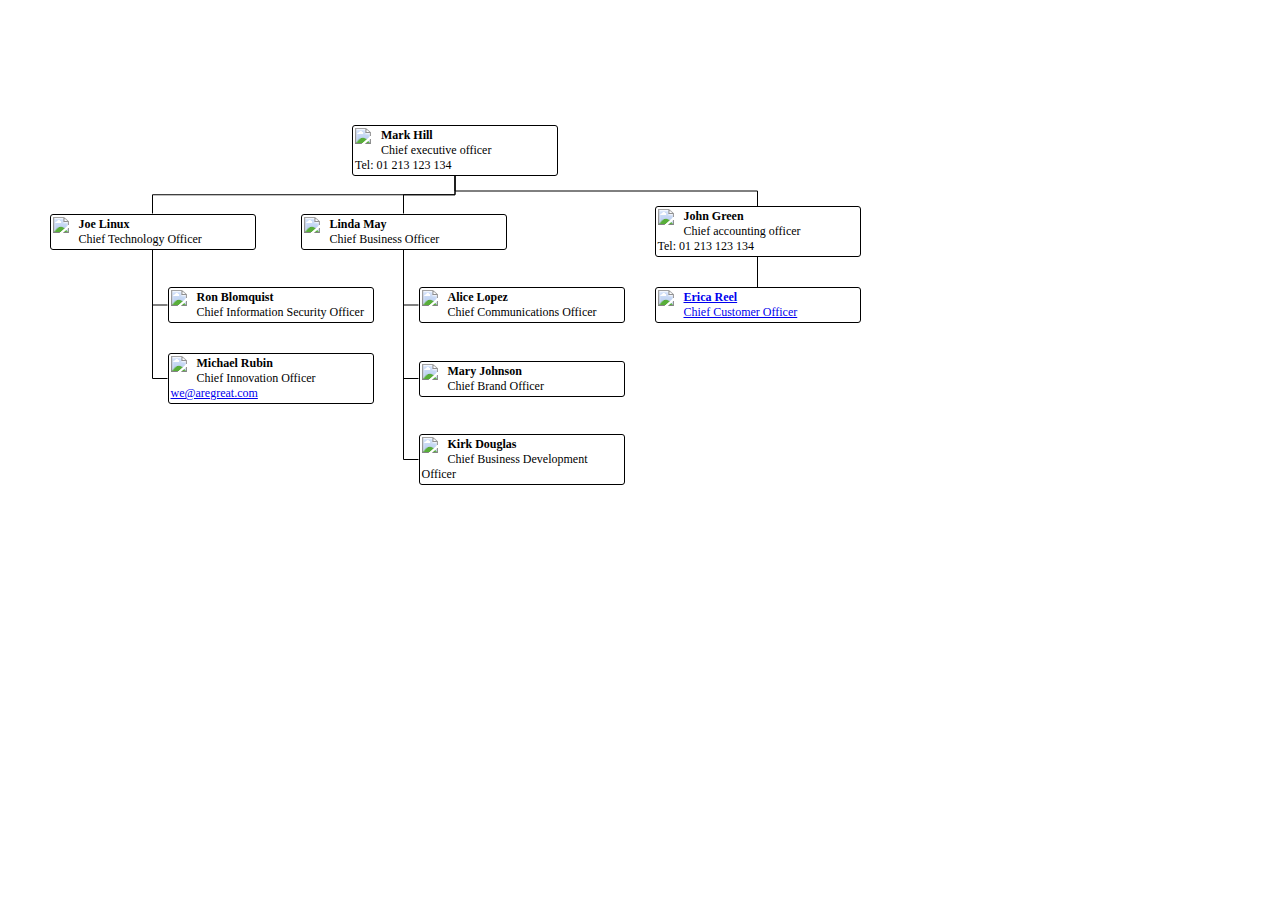
==== src/main/resources/index.html @ f2e077ef "initial repository" ====
<!DOCTYPE HTML>
<html>

<head>
<meta http-equiv="X-UA-Compatible" content="IE=edge" />
<meta charset="UTF-8" />
<link rel="icon" type="image/x-icon" href="/icons/favicon.ico" />
<title>Feng</title>
	<link rel="stylesheet" href="treant/treant-js-master/Treant.css">
    <link rel="stylesheet" href="treant/treant-js-master/examples/basic-example/basic-example.css">
<script>
</script>
</head>

<body >
<div class="chart" id="basic-example"></div>
    <script src="treant/treant-js-master/vendor/raphael.js"></script>
    <script src="treant/treant-js-master/Treant.js"></script>
    
    <script src="treant/treant-js-master/examples/basic-example/basic-example.js"></script>
    <script>
        new Treant( chart_config);
    </script>
</body>

</html>
---- src/main/resources/treant/treant-js-master/Treant.css ----
/* required LIB STYLES */
/* .Treant se automatski dodaje na svaki chart conatiner */
.Treant { position: relative; overflow: hidden; padding: 0 !important; }
.Treant > .node,
.Treant > .pseudo { position: absolute; display: block; visibility: hidden; }
.Treant.Treant-loaded .node,
.Treant.Treant-loaded .pseudo { visibility: visible; }
.Treant > .pseudo { width: 0; height: 0; border: none; padding: 0; }
.Treant .collapse-switch { width: 3px; height: 3px; display: block; border: 1px solid black; position: absolute; top: 1px; right: 1px; cursor: pointer; }
.Treant .collapsed .collapse-switch { background-color: #868DEE; }
.Treant > .node img {	border: none; float: left; }
---- src/main/resources/treant/treant-js-master/examples/basic-example/basic-example.css ----
body, div, dl, dt, dd, ul, ol, li, h1, h2, h3, h4, h5, h6, pre, form,
	fieldset, input, textarea, p, blockquote, th, td {
	margin: 0;
	padding: 0;
}

table {
	border-collapse: collapse;
	border-spacing: 0;
}

fieldset, img {
	border: 0;
}

address, caption, cite, code, dfn, em, strong, th, var {
	font-style: normal;
	font-weight: normal;
}

caption, th {
	text-align: left;
}

h1, h2, h3, h4, h5, h6 {
	font-size: 100%;
	font-weight: normal;
}

q:before, q:after {
	content: '';
}

abbr, acronym {
	border: 0;
}

body {
	background: #fff;
}
/* optional Container STYLES */
.chart {
	height: 600px;
	margin: 5px;
	width: 900px;
}

.Treant>.node {
	
}

.Treant>p {
	font-family: "HelveticaNeue-Light", "Helvetica Neue Light",
		"Helvetica Neue", Helvetica, Arial, "Lucida Grande", sans-serif;
	font-weight: bold;
	font-size: 12px;
}

.node-name {
	font-weight: bold;
}

.nodeExample1 {
	padding: 2px;
	-webkit-border-radius: 3px;
	-moz-border-radius: 3px;
	border-radius: 3px;
	background-color: #ffffff;
	border: 1px solid #000;
	width: 200px;
	font-family: Tahoma;
	font-size: 12px;
}

.nodeExample1 img {
	margin-right: 10px;
}
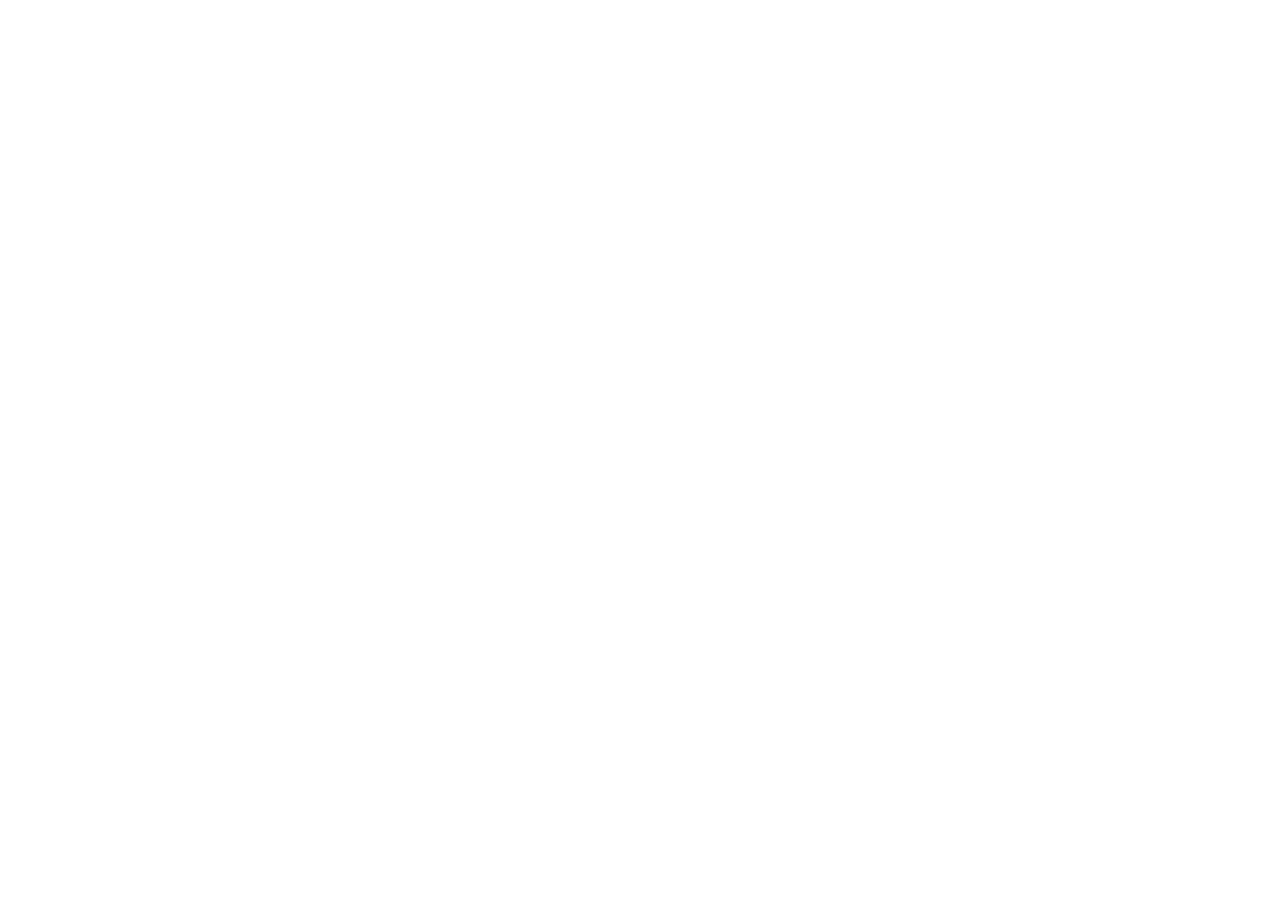
==== commit 56e57526: "update ...." ====
--- a/src/main/resources/index.html
+++ b/src/main/resources/index.html
@@ -5,22 +5,57 @@
 <meta http-equiv="X-UA-Compatible" content="IE=edge" />
 <meta charset="UTF-8" />
 <link rel="icon" type="image/x-icon" href="/icons/favicon.ico" />
-<title>Feng</title>
-	<link rel="stylesheet" href="treant/treant-js-master/Treant.css">
-    <link rel="stylesheet" href="treant/treant-js-master/examples/basic-example/basic-example.css">
+<title>Feng Application</title>
+
+<link rel="stylesheet" href="treant/treant-js-master/Treant.css">
+<link rel="stylesheet"
+	href="treant/treant-js-master/examples/basic-example/basic-example.css">
+<script src="treant/treant-js-master/vendor/raphael.js"></script>
+<script src="treant/treant-js-master/Treant.js"></script>
+<script
+	src="treant/treant-js-master/examples/basic-example/basic-example.js"></script>
+
+<link
+	href="Bootstrap-video-player-jQuery-plugin-master/assets/bootstrap/css/bootstrap.min.css"
+	rel="stylesheet">
+<link
+	href="Bootstrap-video-player-jQuery-plugin-master/assets/css/video-default.css"
+	rel="stylesheet">
+<script type="text/javascript"
+	src="Bootstrap-video-player-jQuery-plugin-master/assets/js/jquery-1.8.1.min.js"></script>
+<script type="text/javascript"
+	src="Bootstrap-video-player-jQuery-plugin-master/assets/js/jquery.video-ui.js"></script>
+
 <script>
+	
 </script>
 </head>
 
-<body >
-<div class="chart" id="basic-example"></div>
-    <script src="treant/treant-js-master/vendor/raphael.js"></script>
-    <script src="treant/treant-js-master/Treant.js"></script>
-    
-    <script src="treant/treant-js-master/examples/basic-example/basic-example.js"></script>
-    <script>
-        new Treant( chart_config);
-    </script>
+<body>
+	<!-- <div class="chart" id="basic-example"></div> -->
+
+	<div class="videoUiWrapper">
+		<video width="1280" height="720" id="demo1">
+			<source
+				src="https://mondaystorageaccount.blob.core.chinacloudapi.cn/asset-195a5f04-737e-4694-ac69-72a4a65f455b/0EDC813D1ADC7F408562F9023F007C3C.mp4?sv=2012-02-12&sr=c&si=8b8f1400-df43-4cda-bbe9-473f9ad9b629&sig=ZRPlY3cy3QTYXqvYpUDG5f6CZfTw9CKK19GaNKFdnxs%3D&se=2018-08-31T06%3A44%3A24Z"
+				type="video/ogg">
+			<source src="https://mondaystorageaccount.blob.core.chinacloudapi.cn/asset-195a5f04-737e-4694-ac69-72a4a65f455b/0EDC813D1ADC7F408562F9023F007C3C.mp4?sv=2012-02-12&sr=c&si=8b8f1400-df43-4cda-bbe9-473f9ad9b629&sig=ZRPlY3cy3QTYXqvYpUDG5f6CZfTw9CKK19GaNKFdnxs%3D&se=2018-08-31T06%3A44%3A24Z" 
+				ype="video/mp4">
+		</video>
+	</div>
+
+	<script>
+		/* new Treant(chart_config); */
+		
+		 /* $('#demo1').videoUI(); */
+		$('#demo1').videoUI({
+			  'autoHide':false,
+			  'volumeMedia': 1,
+			  'progressMedia': true,
+			  'timerMedia':false,
+			  'fullscreenMedia':true
+			}); 
+	</script>
 </body>
 
 </html>